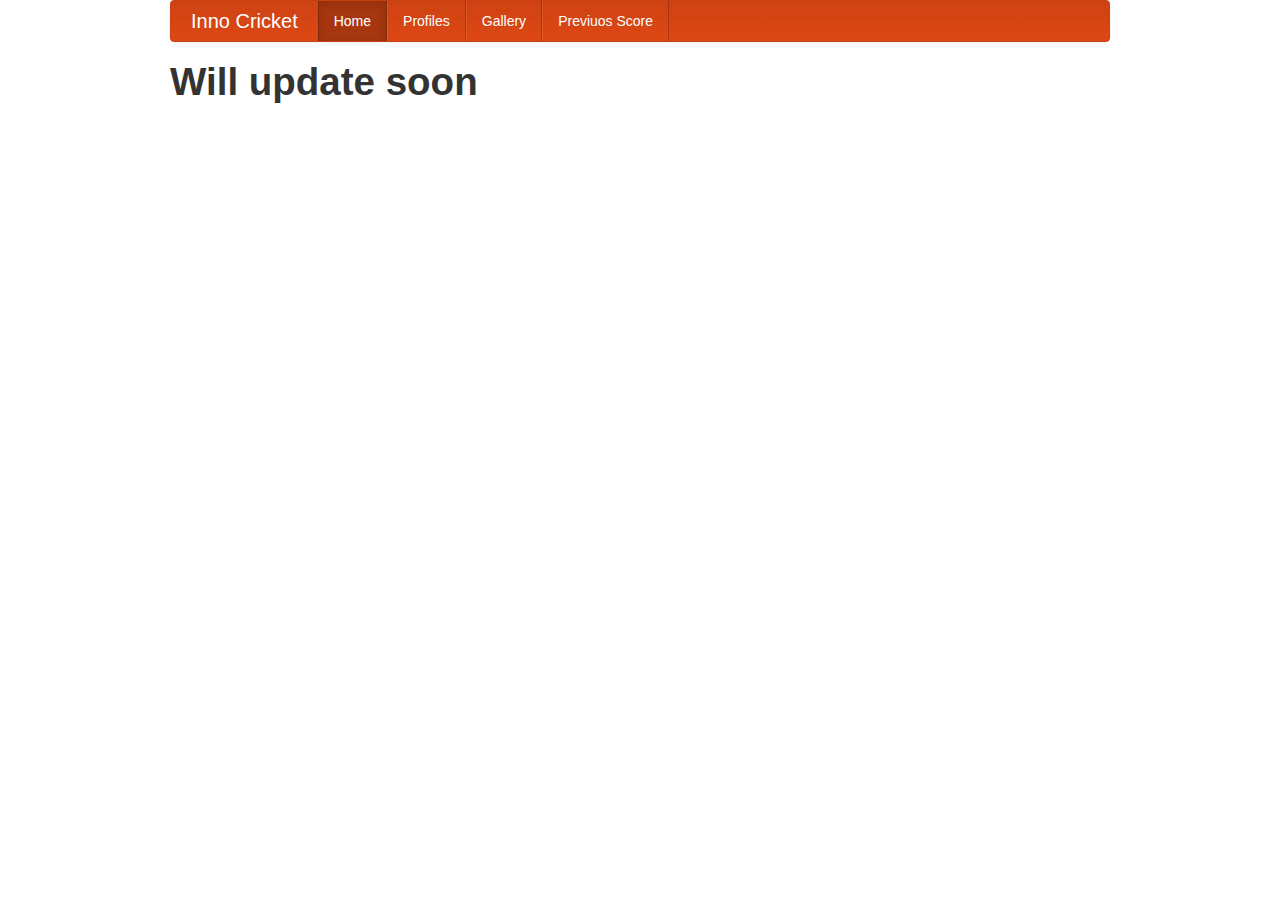
==== index.html @ 68038589 "Initial commit" ====
<!doctype html>
<html lang="en" ng-app="innoCricket">
<head>
  <meta charset="utf-8">
  <title>InnoCricket</title>
  <link rel="stylesheet" href="css/app.css">
  <link rel="stylesheet" href="css/bootstrap-united.css">
</head>
<body>

<div class="container">

  <div class="navbar" ng-controller="NavbarController">
    <div class="navbar-inner">
      <a class="brand" href="#/">Inno Cricket</a>
      <ul class="nav">
        <li ng-class="{active: routeIs('/')}"><a href="#/">Home</a></li>
        <li ng-class="{active: routeIs('/profiles')}"><a href="#/profiles">Profiles</a></li>
        <li ng-class="{active: routeIs('/gallery')}"><a href="#/gallery">Gallery</a></li>
        <li ng-class="{active: routeIs('/previous')}"><a href="#/previous">Previuos Score</a></li>
      </ul>

      <ul class="nav pull-right">
        
      </ul>
    </div>
  </div>


  <ng-view></ng-view>

</div>

<!-- In production use:
<script src="//ajax.googleapis.com/ajax/libs/angularjs/1.0.2/angular.min.js"></script>
<script src="//ajax.googleapis.com/ajax/libs/angularjs/1.0.2/angular-resource.min.js"></script>
-->
<script src="lib/angular/angular.js"></script>
<script src="lib/angular/angular-resource.js"></script>
<script src="js/app.js"></script>
<script src="js/controllers/NavbarController.js"></script>
<script src="js/controllers/ProfilesController.js"></script>
<script src="js/controllers/HomeController.js"></script>


</body>
</html>
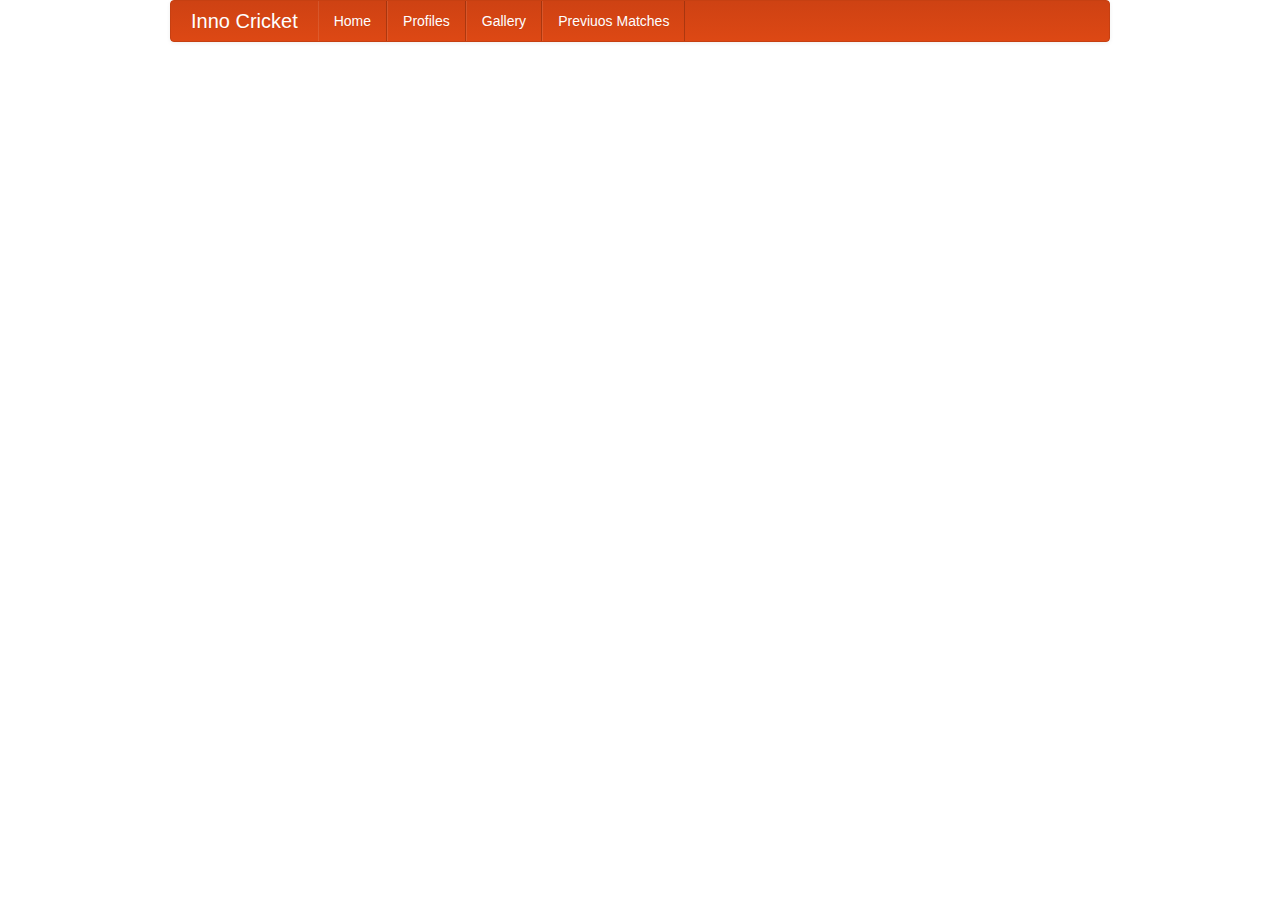
==== commit 36944278: "new files" ====
--- a/index.html
+++ b/index.html
@@ -3,8 +3,9 @@
 <head>
   <meta charset="utf-8">
   <title>InnoCricket</title>
-  <link rel="stylesheet" href="css/app.css">
+    <link rel="stylesheet" href="css/app.css">
   <link rel="stylesheet" href="css/bootstrap-united.css">
+  <link rel="stylesheet" type="text/css" href="ng-grid-master/ng-grid.css" />
 </head>
 <body>
 
@@ -17,7 +18,7 @@
         <li ng-class="{active: routeIs('/')}"><a href="#/">Home</a></li>
         <li ng-class="{active: routeIs('/profiles')}"><a href="#/profiles">Profiles</a></li>
         <li ng-class="{active: routeIs('/gallery')}"><a href="#/gallery">Gallery</a></li>
-        <li ng-class="{active: routeIs('/previous')}"><a href="#/previous">Previuos Score</a></li>
+        <li ng-class="{active: routeIs('/previous')}"><a href="#/previous">Previuos Matches</a></li>
       </ul>
 
       <ul class="nav pull-right">
@@ -35,12 +36,21 @@
 <script src="//ajax.googleapis.com/ajax/libs/angularjs/1.0.2/angular.min.js"></script>
 <script src="//ajax.googleapis.com/ajax/libs/angularjs/1.0.2/angular-resource.min.js"></script>
 -->
+<script src="https://ajax.googleapis.com/ajax/libs/jquery/1.8.0/jquery.min.js"></script>
 <script src="lib/angular/angular.js"></script>
 <script src="lib/angular/angular-resource.js"></script>
+<script type="text/javascript" src="http://angular-ui.github.com/ng-grid/lib/ng-grid.debug.js"></script>
+
 <script src="js/app.js"></script>
 <script src="js/controllers/NavbarController.js"></script>
 <script src="js/controllers/ProfilesController.js"></script>
 <script src="js/controllers/HomeController.js"></script>
+<script src="js/controllers/PlayerDetailsController.js"></script>
+<script src="js/controllers/PreviousController.js"></script>
+<script src="js/services/Player.js"></script>
+
+
+
 
 
 </body>
--- a/css/app.css
+++ b/css/app.css
@@ -0,0 +1,22 @@
+.gridStyle {
+    border: 1px solid rgb(212,212,212);
+    width: 400px; 
+    height: 300px
+}
+td > span, th>span {
+    display:block;
+    padding:20px;
+}
+th > span {
+    background-color:#eee;
+}
+table td, table th {
+    border:1px solid grey;
+    }
+table {
+    width:100%;
+}
+
+#main {
+    padding:20px;
+}--- a/ng-grid-master/ng-grid.css
+++ b/ng-grid-master/ng-grid.css
@@ -0,0 +1,466 @@
+
+/******** Grid Global ********/
+.nglabel {
+    display: block;
+    float: left;
+    font-weight: bold;
+    padding-right: 5px;
+}
+/******** Grid ********/
+
+.ngGrid{
+    background-color: rgb(253, 253, 253);  
+}
+
+/******** Header ********/
+
+.ngGroupPanel{
+    background-color: rgb(234, 234, 234);
+    overflow: hidden;
+	border-bottom: 1px solid rgb(212,212,212);
+}
+
+.ngGroupPanelDescription{
+	margin-top: 5px;
+	margin-left: 5px;
+}
+
+.ngGroupList {
+	list-style-type: none;
+	margin: 0;
+	padding: 0;
+}
+
+.ngGroupItem {
+	float: left; 
+}
+
+.ngGroupElement {
+	float: left;
+	height: 100%; 
+	width: 100%;
+}
+
+.ngGroupName {
+    background-color: rgb(247,247,247);
+    border: 1px solid rgb(212,212,212);
+    padding: 3px 10px;
+    float: left;
+    margin-left: 0;
+    margin-top: 2px;
+    -moz-border-radius: 3px;
+    -webkit-border-radius: 3px;
+    border-radius: 3px;
+    font-weight: bold;
+}
+
+.ngGroupItem:first-child{
+	margin-left: 2px;
+}
+
+.ngRemoveGroup {
+    width: 5px;
+    float: right;
+    -moz-opacity: 0.4;
+    opacity: 0.4;
+    margin-top: -1px;
+    margin-left: 5px;
+}
+.ngRemoveGroup:hover {
+    color: black;
+    text-decoration: none;
+    cursor: pointer;
+    -moz-opacity: 0.7;
+    opacity: 0.7;
+}
+.ngGroupArrow {
+	width: 0; 
+	height: 0; 
+	border-top: 6px solid transparent;
+	border-bottom: 6px solid transparent;
+	border-left: 6px solid black;
+	margin-top: 10px;
+	margin-left: 5px;
+	margin-right: 5px;
+	float: right;
+}
+
+.ngTopPanel {
+    position: relative;	
+	z-index:5;
+    background-color: rgb(234, 234, 234);
+	border-bottom: 1px solid rgb(212,212,212);
+}
+.ngHeaderContainer {
+    position: relative;
+    overflow: hidden;
+    font-weight: bold;
+    background-color: inherit;
+}
+
+.ngHeaderScroller {
+	position:absolute;
+    background-color: inherit;
+}
+.ngHeaderSortColumn{
+	position:absolute;
+    overflow: hidden;
+}
+
+.ngHeaderCell{
+	border-right: 1px solid rgb(212,212,212);
+	border-left: 1px solid rgb(212,212,212);
+    position: absolute;
+    top: 0; 
+    bottom: 0; 
+    background-color: inherit;
+}
+
+.ngHeaderCell:first-child{
+    border-left: 0;
+}
+
+.ngSortButtonUp {
+    position: absolute;
+    top: 3px;
+    left: 0;
+    right: 0;
+    margin-left: auto;
+    margin-right: auto;
+	border-color: gray transparent;
+	border-style: solid;
+	border-width: 0 5px 5px 5px;
+	height: 0;
+	width: 0;
+}
+.ngSortButtonDown {
+    position: absolute;
+    top: 3px;
+    left: 0;
+    right: 0;
+    margin-left: auto;
+    margin-right: auto;
+	border-color: gray transparent;
+	border-style: solid;
+	border-width: 5px 5px 0 5px;
+    height: 0;
+	width: 0;
+}
+.ngHeaderGrip { 
+    cursor: col-resize; 
+    width: 10px; 
+	right: -5px;
+    top: 0; 
+    height: 100%; 
+    position: absolute; 
+    background-color: transparent;
+}
+.ngHeaderText {
+    padding: 5px;
+    -moz-box-sizing: border-box;
+    -webkit-box-sizing: border-box;
+    box-sizing: border-box;
+    white-space: nowrap;
+    -ms-text-overflow: ellipsis;
+    -o-text-overflow: ellipsis;
+    text-overflow: ellipsis;
+    overflow: hidden;
+}
+
+/******** Viewport ********/
+.ngViewport{
+	overflow: auto;
+    min-height: 20px;
+}
+
+.ngCanvas{
+    position: relative;
+}
+
+/******** Rows ********/
+.ngRow {
+    position: absolute;
+    border-bottom: 1px solid rgb(229, 229, 229);
+}
+.ngRow.even {
+    background-color: rgb(243, 243, 243);
+}
+.ngRow.odd {
+    background-color: rgb(253, 253, 253);
+}
+.ngRow.selected {
+    background-color: rgb(201, 221, 225);
+}
+.ngRow.canSelect {
+    cursor: pointer;
+}
+
+/******** Cells ********/
+
+.ngCell {
+    overflow: hidden; 
+    position: absolute;
+	border-right: 1px solid rgb(212,212,212);
+	border-left: 1px solid rgb(212,212,212);
+    top: 0; 
+    bottom: 0; 
+    background-color: inherit;
+}
+
+.ngCell:first-child{
+	border-left: 0;
+}
+
+.ngCellElement:focus {
+	outline: 0;
+    background-color: rgb(179, 196, 199);
+}
+
+.ngCellText {
+    padding: 5px;
+    -moz-box-sizing: border-box;
+    -webkit-box-sizing: border-box;
+    box-sizing: border-box;
+    white-space: nowrap;
+    -ms-text-overflow: ellipsis;
+    -o-text-overflow: ellipsis;
+    text-overflow: ellipsis;
+    overflow: hidden;
+}
+.ngSelectionHeader {
+	position: absolute;
+    top: 11px; 
+    left: 6px;
+}
+input[type="checkbox"] {
+	margin: 0;
+	padding: 0;
+}
+input {
+	vertical-align:top;
+}
+.ngSelectionCell{
+	margin-top: 9px;
+	margin-left: 6px;
+}
+.ngSelectionCheckbox{
+	margin-top: 9px;
+	margin-left: 6px;
+}
+.ngNoSort {
+    cursor:default;
+}
+
+/******** Footer ********/
+.ngFooterPanel{
+    background-color: rgb(234, 234, 234);
+    padding: 0;
+	border-top: 1px solid rgb(212,212,212);
+	position: relative;
+}
+.ngTotalSelectContainer {
+    float: left;
+    margin: 5px;
+    margin-top: 7px;
+}
+.ngFooterSelectedItems {
+	padding: 2px;
+}
+.ngFooterTotalItems {
+	padding: 2px;
+}
+.ngFooterTotalItems.ngnoMultiSelect {
+    padding: 0 !important;
+}
+
+/* Aggregates */
+.ngAggHeader {
+    position: absolute;
+    border: none;
+}
+.ngAggregate {
+    position: absolute;
+    background-color: rgb(201, 221, 225);
+    border-bottom: 1px solid beige;
+    overflow: hidden;
+    top: 0;
+    bottom: 0;
+    right: -1px;
+	left: 0;
+}
+.ngAggregateText {
+    position: absolute;
+    left: 27px;
+	top: 5px;
+    line-height: 20px;
+    white-space:nowrap;
+}
+.ngAggArrowExpanded {
+    position: absolute;
+    left: 8px;
+    bottom: 10px;
+    width: 0;
+    height: 0;
+    border-style: solid;
+    border-width: 0 0 9px 9px;
+    border-color: transparent transparent #000000 transparent;
+}
+.ngAggArrowCollapsed {
+    position: absolute;
+    left: 8px;
+    bottom: 10px;
+    width: 0;
+    height: 0;
+    border-style: solid;
+    border-width: 5px 0 5px 8.7px;
+    border-color: transparent transparent transparent #000000;
+}
+
+.ngHeaderButton {
+    position: absolute;    
+    right: 2px;
+    top: 8px;
+    -moz-border-radius: 50%;
+    -webkit-border-radius: 50%;
+    border-radius: 50%;
+    width: 14px;
+    height: 14px;
+    z-index: 5;
+    background-color: rgb(179, 191, 188);
+    cursor: pointer;
+    /* width and height can be anything, as long as they're equal */
+}
+.ngHeaderButtonArrow {
+    position: absolute;
+    top: 4px;
+    left: 3px;
+    width: 0;
+    height: 0;
+    border-style: solid;
+    border-width: 6.5px 4.5px 0 4.5px;
+    border-color: #000 transparent transparent transparent;
+    /* width and height can be anything, as long as they're equal */
+}
+.ngColMenu {
+    right: 2px;
+    padding: 5px;
+    top: 25px;
+    -moz-border-radius: 3px;
+    -webkit-border-radius: 3px;
+    border-radius: 3px;
+    background-color: #BDD0CB;
+    position: absolute;
+    border: 2px solid rgb(212,212,212);
+    z-index: 5;
+}
+.ngMenuText {
+    position: relative;
+    top: 2px;
+    left: 2px;
+}
+.ngColList {
+    list-style-type: none;
+}
+
+.ngColListItem {
+    position: relative;
+    right: 17px;
+    top: 2px;
+    white-space:nowrap;
+}
+.ngColListCheckbox {
+    position: relative;
+    right: 3px;
+    top: 4px;
+}
+
+/********Paging Styles **********/
+
+.ngPagerButton{
+	height: 25px;
+	min-width: 26px;
+}
+
+.ngPagerFirstTriangle{
+	width: 0;
+	height: 0;
+	border-style: solid;
+	border-width: 5px 8.7px 5px 0;
+	border-color: transparent #000000 transparent transparent;
+	margin-left: 2px;
+}
+
+.ngPagerFirstBar{
+	width: 10px;
+	border-left: 2px solid black;
+	margin-top: -6px;
+	height: 12px;
+	margin-left: -3px;
+}	
+
+.ngPagerLastTriangle{
+	width: 0;
+	height: 0;
+	border-style: solid;
+	border-width: 5px 0 5px 8.7px;
+	border-color: transparent transparent transparent #000000;
+	margin-left: -1px;
+}
+
+.ngPagerLastBar{
+	width: 10px;
+	border-left: 2px solid black;
+	margin-top: -6px;
+	height: 12px;
+	margin-left: 1px;
+}	
+
+.ngPagerPrevTriangle{
+	margin-left: 0;
+}	
+
+.ngPagerNextTriangle{
+	margin-left: 1px;
+}
+.ngGroupIcon {
+    background-image: url([data-uri]);
+	background-repeat:no-repeat;
+    height: 15px;
+    width: 15px;
+    position: absolute;
+    right: -2px;
+    top: 2px;
+}
+
+.ngGroupedByIcon {
+	background-image: url([data-uri]);
+	background-repeat:no-repeat;
+    height: 15px;
+    width: 15px;
+    position: absolute;
+    right: -2px;
+    top: 2px;
+}
+.ngPinnedIcon {
+    background-image: url([data-uri]);
+    background-repeat: no-repeat;
+    position: absolute;
+    right: 5px;
+    top: 5px;
+    height: 15px;
+    width: 15px;
+}
+.ngUnPinnedIcon {
+    background-image: url([data-uri]);
+    background-repeat: no-repeat;
+    position: absolute;
+    height: 15px;
+    width: 15px;
+    right: 5px;
+    top: 5px;
+}
+.ngGroupingNumber {
+    position: absolute;
+    right: -10px;
+    top: -2px;
+}
